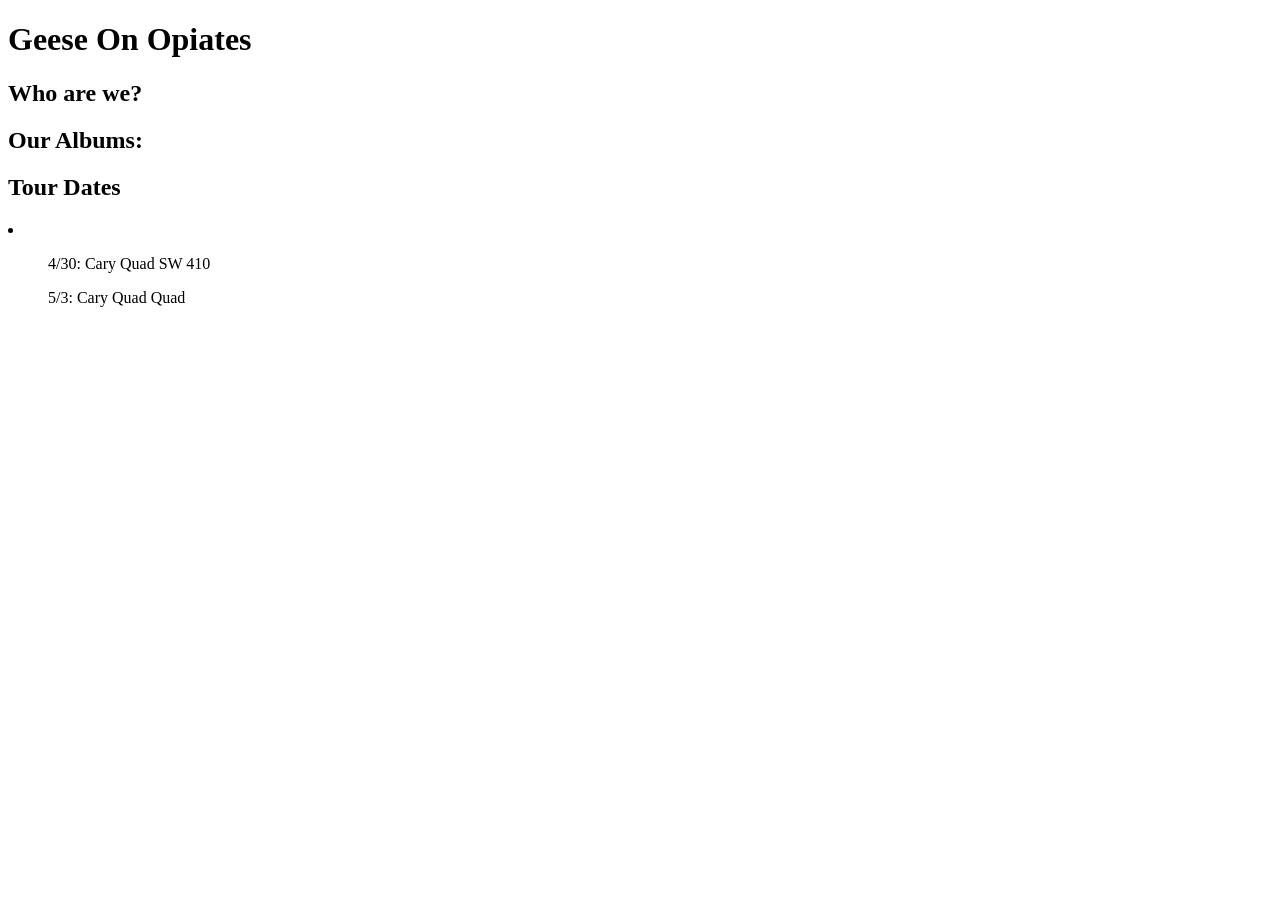
==== index.html @ 6ae4de35 "Update index.html Website now done" ====
<!DOCTYPE HTML>
<html>
  <head>
    <title>Geese On Opiates | The Website</title>
  </head>
  <body>
    <h1>Geese On Opiates</h1>
    <h2>Who are we?</h2>
    <h2>Our Albums:</h2>
    <h2>Tour Dates</h2>
    <li>
      <ul>4/30: Cary Quad SW 410</ul>
      <ul>5/3: Cary Quad Quad</ul>
    </li>
  </body>
</html>
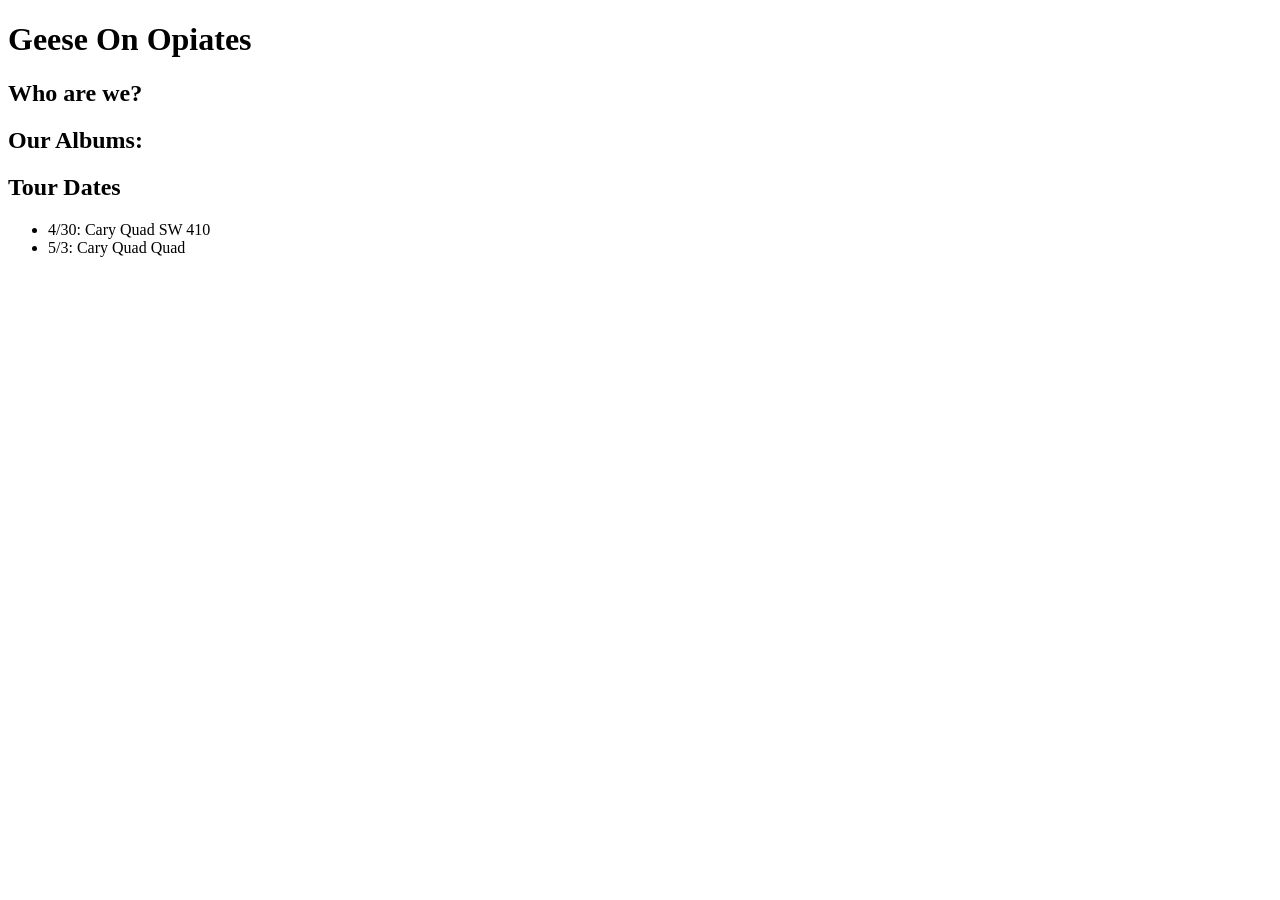
==== commit c788181f: "Update index.html Okay this is the last time for real" ====
--- a/index.html
+++ b/index.html
@@ -8,9 +8,9 @@
     <h2>Who are we?</h2>
     <h2>Our Albums:</h2>
     <h2>Tour Dates</h2>
-    <li>
-      <ul>4/30: Cary Quad SW 410</ul>
-      <ul>5/3: Cary Quad Quad</ul>
-    </li>
+    <ul>
+      <li>4/30: Cary Quad SW 410</li>
+      <li>5/3: Cary Quad Quad</li>
+    </ul>
   </body>
 </html>
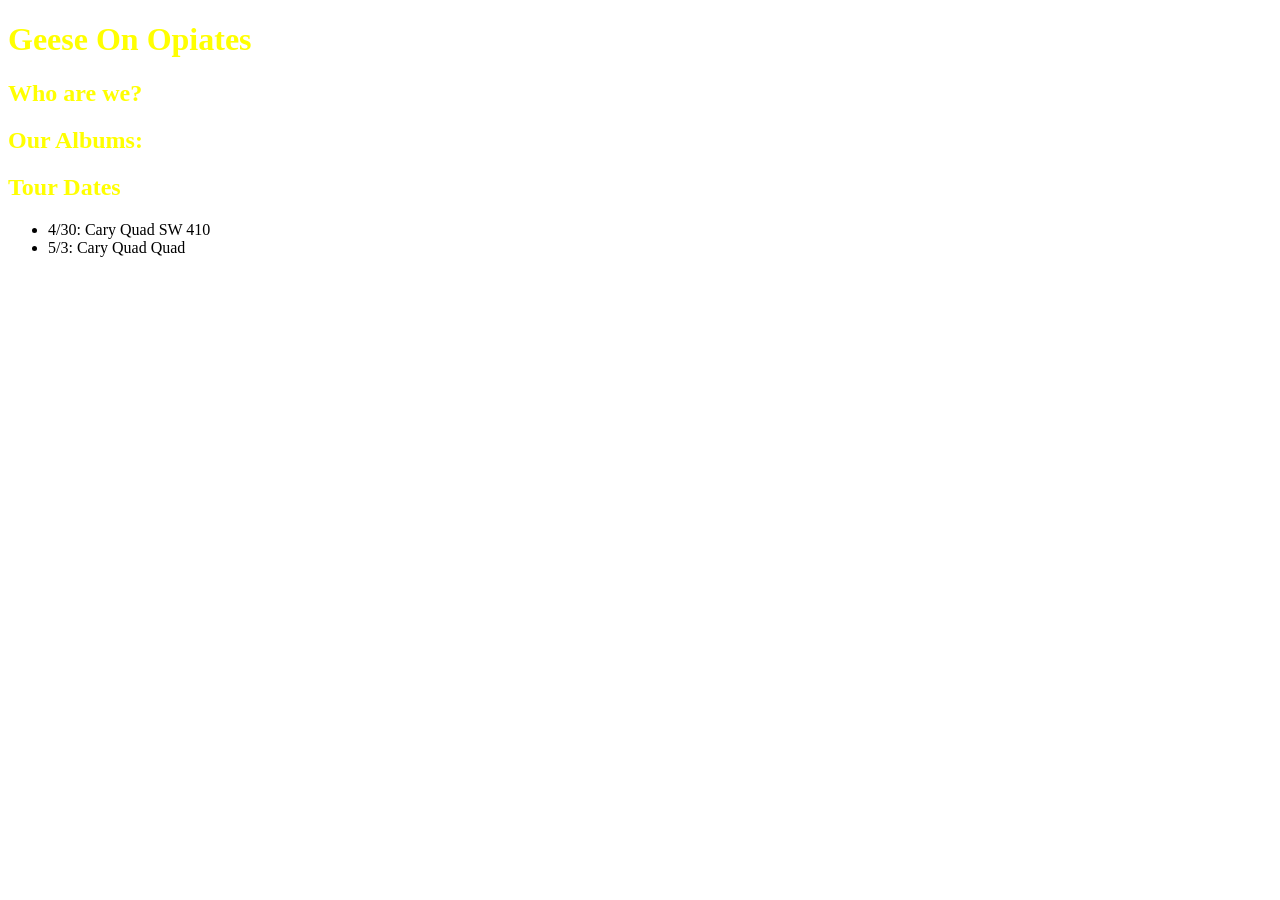
==== commit 10a447c1: "connect css index.html" ====
--- a/index.html
+++ b/index.html
@@ -1,6 +1,7 @@
 <!DOCTYPE HTML>
 <html>
   <head>
+    <link rel="stylesheet" href="style.css">
     <title>Geese On Opiates | The Website</title>
   </head>
   <body>
--- a/style.css
+++ b/style.css
@@ -0,0 +1,11 @@
+body {
+  background.color: teal;
+}
+
+h1 {
+  color: yellow;
+}
+
+h2 {
+  color: yellow;
+}
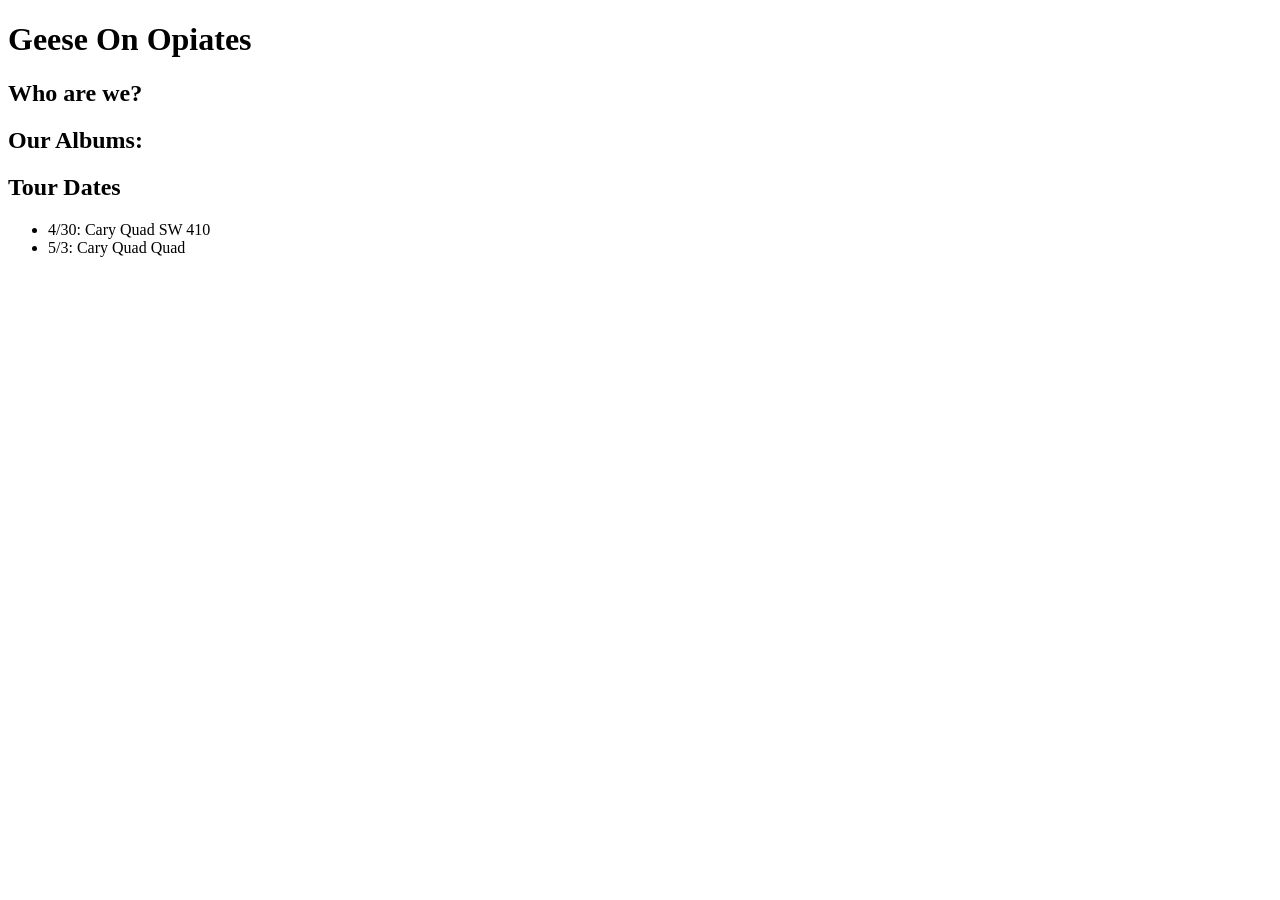
==== commit 5cdfb9e3: "Update index.html" ====
--- a/index.html
+++ b/index.html
@@ -1,7 +1,7 @@
 <!DOCTYPE HTML>
 <html>
   <head>
-    <link rel="stylesheet" href="style.css">
+    <link rel="stylesheet" href="style.scss">
     <title>Geese On Opiates | The Website</title>
   </head>
   <body>
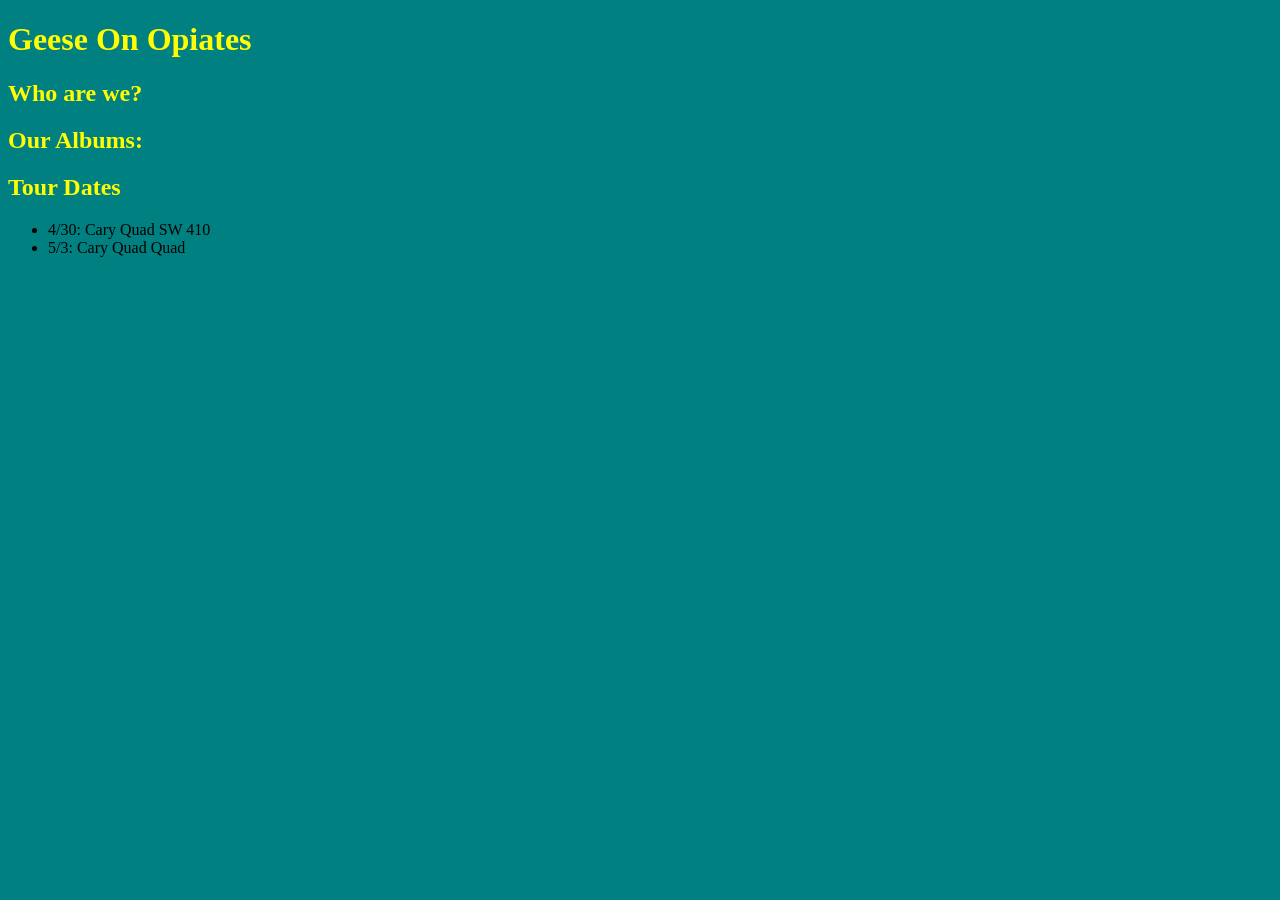
==== commit 5f430892: "Update index.html" ====
--- a/index.html
+++ b/index.html
@@ -1,7 +1,7 @@
 <!DOCTYPE HTML>
 <html>
   <head>
-    <link rel="stylesheet" href="style.scss">
+    <link rel="stylesheet" href="style.css">
     <title>Geese On Opiates | The Website</title>
   </head>
   <body>
--- a/style.css
+++ b/style.css
@@ -0,0 +1,11 @@
+body {
+  background-color: teal;
+}
+
+h1 {
+  color: yellow;
+}
+
+h2 {
+  color: yellow;
+}
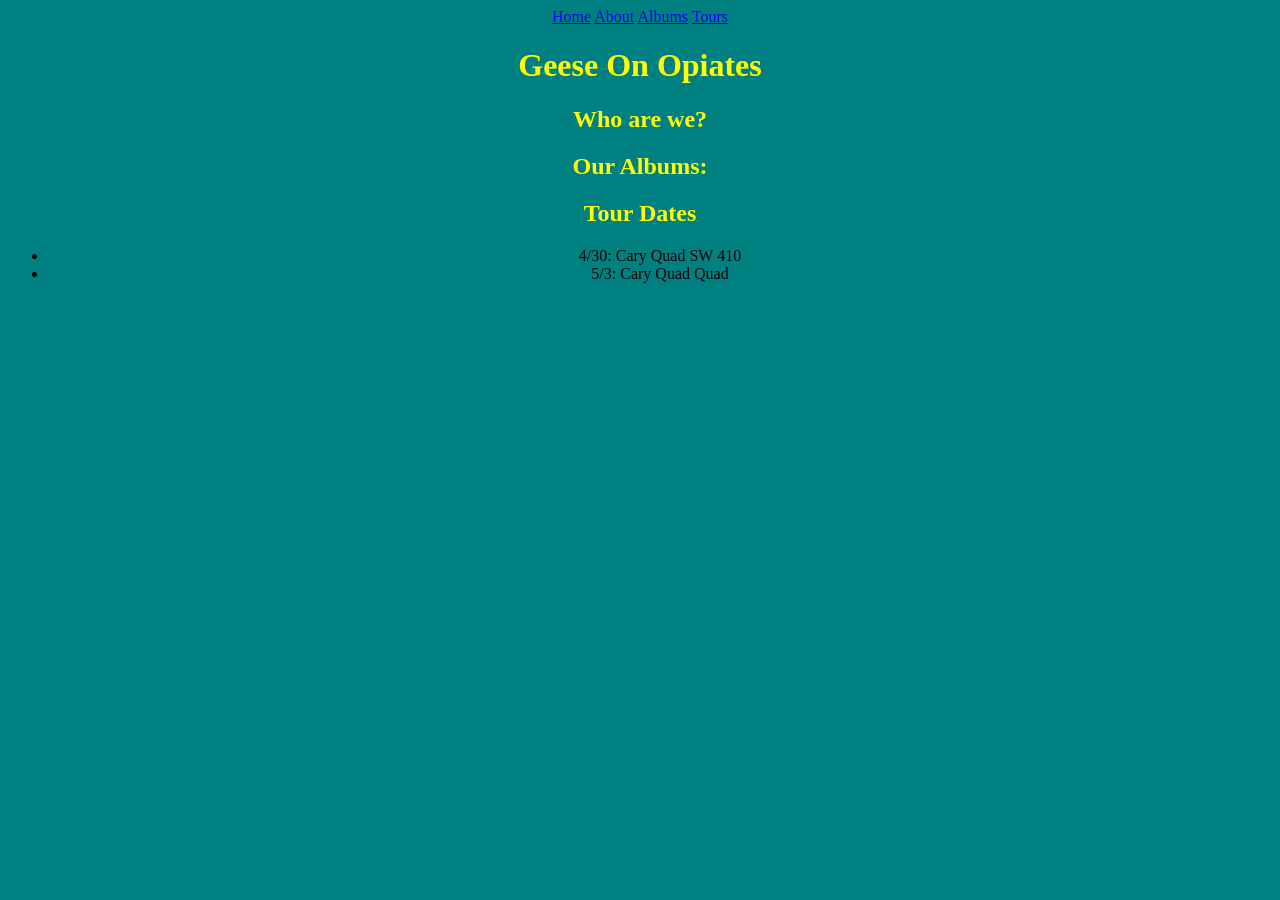
==== commit f3b003ef: "add navbar index.html" ====
--- a/index.html
+++ b/index.html
@@ -5,6 +5,14 @@
     <title>Geese On Opiates | The Website</title>
   </head>
   <body>
+    <div id="navbar">
+      <nav>
+        <a href="/home/">Home</a>
+        <a href="/about/">About</a>
+        <a href="/music/">Albums</a>
+        <a href="/tours/">Tours</a>
+      </nav>
+    </div>
     <h1>Geese On Opiates</h1>
     <h2>Who are we?</h2>
     <h2>Our Albums:</h2>
--- a/style.css
+++ b/style.css
@@ -1,5 +1,6 @@
 body {
   background-color: teal;
+  text-align: center;
 }
 
 h1 {
